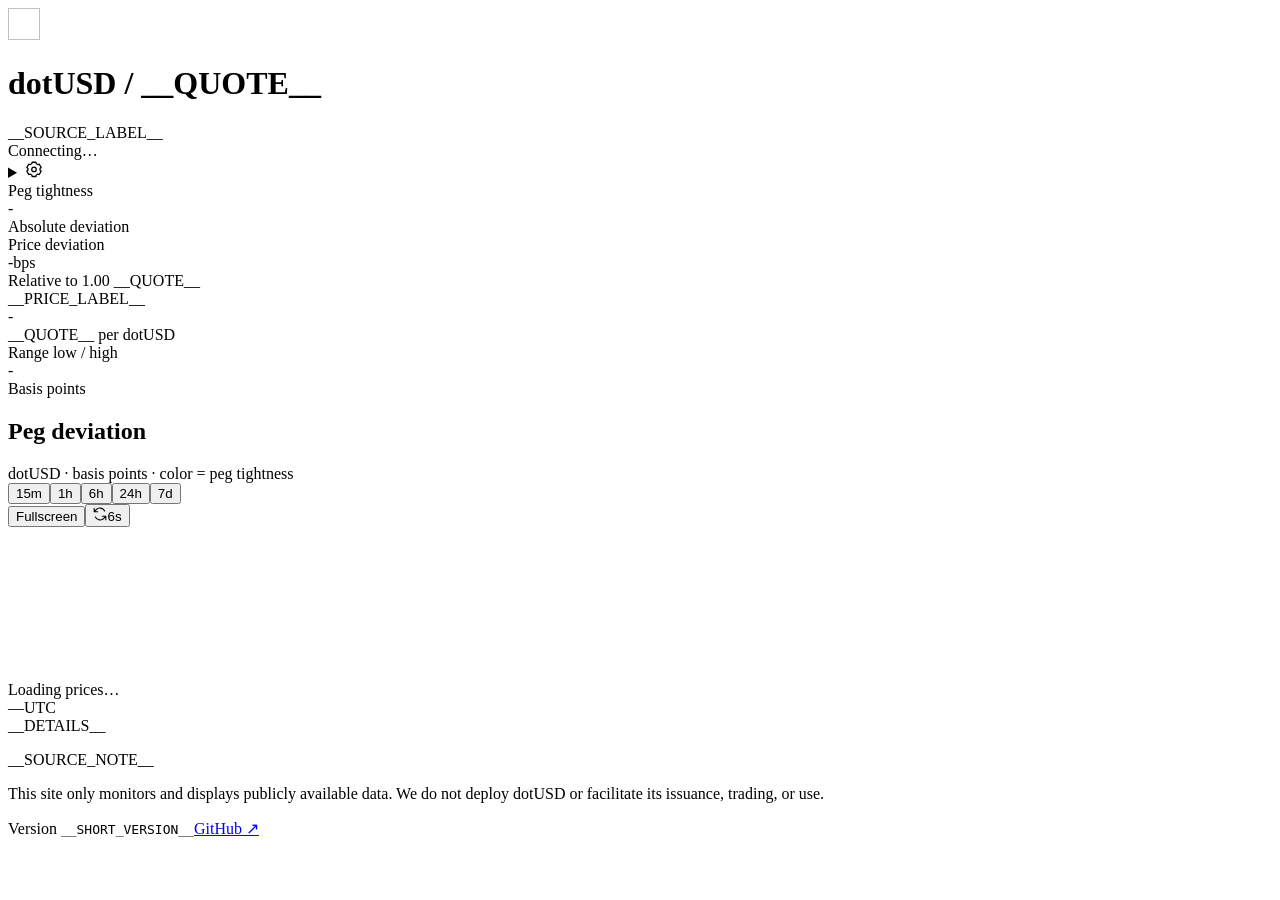
==== index.html @ 579082b9 "Show total issuance only in the graph" ====
<!doctype html>
<html lang="en">
<head><meta charset="utf-8"><meta name="viewport" content="width=device-width,initial-scale=1"><title>dotUSD · Price monitor</title><link rel="icon" type="image/svg+xml" href="__FAVICON__">
<meta name="description" content="__DESCRIPTION__">
<link rel="canonical" href="https://dotusd.info__PAGE_PATH__">
<meta property="og:type" content="website">
<meta property="og:site_name" content="dotUSD Price Monitor">
<meta property="og:url" content="https://dotusd.info__PAGE_PATH__">
<meta property="og:title" content="dotUSD / __QUOTE__ · Price monitor">
<meta property="og:description" content="__DESCRIPTION__">
<meta property="og:image" content="https://dotusd.info/social-preview.png?v=2">
<meta property="og:image:type" content="image/png">
<meta property="og:image:width" content="1200">
<meta property="og:image:height" content="630">
<meta property="og:image:alt" content="Screenshot of the dotUSD / USDT peg monitor showing price deviation and historical chart.">
<meta name="twitter:card" content="summary_large_image">
<meta name="twitter:title" content="dotUSD / __QUOTE__ · Price monitor">
<meta name="twitter:description" content="__DESCRIPTION__">
<meta name="twitter:image" content="https://dotusd.info/social-preview.png?v=2">
<meta name="twitter:image:alt" content="Screenshot of the dotUSD / USDT peg monitor showing price deviation and historical chart.">
<!-- INLINE_STYLE --></head>
<body>
<main>
<header><div class="identity"><img id="title-logo" class="mark" width="32" height="32" alt=""><h1>dotUSD <span>/ __QUOTE__</span></h1><span class="tag">__SOURCE_LABEL__</span></div><div class="header-tools"><div id="status" role="status">Connecting…</div><details class="settings"><summary aria-label="Settings" title="Settings"><svg width="18" height="18" viewBox="0 0 24 24" fill="none" stroke="currentColor" stroke-width="1.7" stroke-linecap="round" stroke-linejoin="round" aria-hidden="true"><path d="m9.5 3-.5 2a7 7 0 0 0-2 1.2l-2-.6-2.5 4.3L4 11.3a7 7 0 0 0 0 2.4l-1.5 1.4 2.5 4.3 2-.6A7 7 0 0 0 9 20l.5 2h5l.5-2a7 7 0 0 0 2-1.2l2 .6 2.5-4.3-1.5-1.4a7 7 0 0 0 0-2.4l1.5-1.4L19 5.6l-2 .6A7 7 0 0 0 15 5l-.5-2z"/><circle cx="12" cy="12.5" r="3"/></svg></summary><div class="settings-menu"><label for="display-scale">Chart scale</label><select id="display-scale"><option value="bps">Basis points (bps)</option><option value="percent">Percent (%)</option><option value="dollars">Dollar price ($)</option></select><p>Dollar prices use USDT as the reference.</p><label><input id="axis-scale" type="checkbox" aria-describedby="axis-scale-help"> Log scale</label><p id="axis-scale-help">Log uses symmetric scaling around the peg, including negative deviations.</p><label><input id="issuance-axis" type="checkbox" aria-describedby="issuance-help"> Total dotUSD issuance</label><p id="issuance-help">Right axis · linear · dotUSD units. Up to seven days with archive repair enabled; otherwise the latest 15 finalized blocks. Missing blocks remain gaps.</p></div></details></div></header>
<section class="summary" aria-label="Market summary"><div class="peg-rating" aria-labelledby="rating-heading">
<div class="rating-bar" role="list" aria-label="Peg tightness scale">
<div class="rating-segment" data-rating="0" role="listitem" tabindex="0" title="Excellent: at most 5 bps" aria-label="Excellent: at most 5 bps"></div>
<div class="rating-segment" data-rating="1" role="listitem" tabindex="0" title="Good: above 5, up to 20 bps" aria-label="Good: above 5, up to 20 bps"></div>
<div class="rating-segment" data-rating="2" role="listitem" tabindex="0" title="Fair: above 20, up to 50 bps" aria-label="Fair: above 20, up to 50 bps"></div>
<div class="rating-segment" data-rating="3" role="listitem" tabindex="0" title="Poor: above 50, up to 100 bps" aria-label="Poor: above 50, up to 100 bps"></div>
<div class="rating-segment" data-rating="4" role="listitem" tabindex="0" title="Horrible: above 100 bps" aria-label="Horrible: above 100 bps"></div>
</div>
<div class="rating-copy"><div class="label" id="rating-heading">Peg tightness</div><div class="stat" id="rating-value" role="status">-</div><div class="muted" id="rating-caption">Absolute deviation</div></div>
</div>
<div class="primary"><div class="label" id="metric-label">Price deviation</div><div class="value"><span id="latest">-</span><span class="unit" id="metric-unit">bps</span></div><div class="muted">Relative to 1.00 __QUOTE__</div></div><div class="spot-price"><div class="label">__PRICE_LABEL__</div><div class="stat" id="price">-</div><div class="muted">__QUOTE__ per dotUSD</div></div><div><div class="label">Range low / high</div><div class="stat" id="extremes">-</div><div class="muted"><span id="range-unit">Basis points</span></div></div>
</section>
<section class="panel" id="chart-panel" aria-label="Deviation chart"><div class="toolbar"><div><h2 id="chart-title">Peg deviation</h2><span class="legend"><i></i> dotUSD <span class="muted">· <span id="chart-unit">basis points</span> · color = peg tightness</span></span></div><div class="controls"><div class="ranges" aria-label="Time range"><button data-range="900">15m</button><button data-range="3600">1h</button><button data-range="21600">6h</button><button data-range="86400" aria-pressed="true">24h</button><button data-range="604800">7d</button></div><button id="fullscreen" aria-pressed="false" title="Toggle fullscreen (double-click graph)">Fullscreen</button><button id="live" data-live="true" aria-label="Refresh prices; automatic updates every 6 seconds" title="Refresh prices"><svg class="refresh-icon" width="14" height="14" viewBox="0 0 24 24" fill="none" stroke="currentColor" stroke-width="1.8" stroke-linecap="round" stroke-linejoin="round" aria-hidden="true"><path d="M20 7a9 9 0 0 0-15-2L2 8m0-6v6h6M4 17a9 9 0 0 0 15 2l3-3m0 6v-6h-6"/></svg><span id="live-label">6s</span></button></div></div>
<div class="plot" id="plot"><canvas id="chart" tabindex="0" aria-label="dotUSD deviation in basis points. Drag to zoom; double-click to toggle fullscreen. Select a time range to reset zoom; Escape exits fullscreen. Arrow keys inspect samples."></canvas><div id="message" role="status">Loading prices…</div><div id="tooltip" hidden></div></div>
<div class="chart-footer"><span id="window">—</span><span>UTC</span></div></section>
__DETAILS__
<footer class="site-footer">
<div class="footer-copy">
<p>__SOURCE_NOTE__</p>
<p class="disclaimer">This site only monitors and displays publicly available data. We do not deploy dotUSD or facilitate its issuance, trading, or use.</p>
</div>
<div class="footer-links"><span class="app-version" title="Release __APP_VERSION__">Version <code>__SHORT_VERSION__</code></span><a href="https://github.com/ggwpez/dotusd-info">GitHub <span aria-hidden="true">↗</span></a></div>
</footer>
</main><!-- INLINE_SCRIPT -->
</body></html>
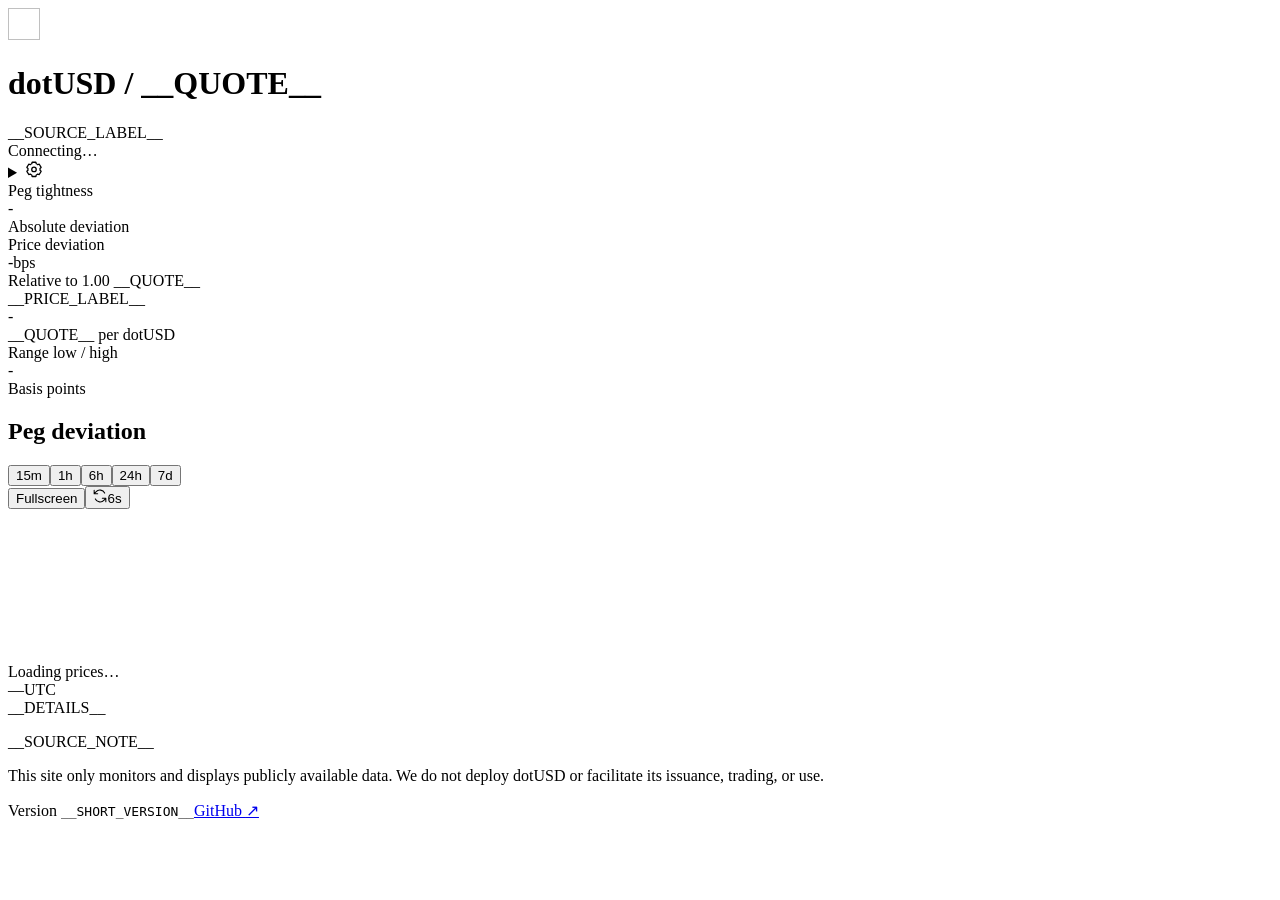
==== commit 7d2a3a13: "Preserve TI visibility in chart URLs and remove redundant legend" ====
--- a/index.html
+++ b/index.html
@@ -34,7 +34,7 @@
 </div>
 <div class="primary"><div class="label" id="metric-label">Price deviation</div><div class="value"><span id="latest">-</span><span class="unit" id="metric-unit">bps</span></div><div class="muted">Relative to 1.00 __QUOTE__</div></div><div class="spot-price"><div class="label">__PRICE_LABEL__</div><div class="stat" id="price">-</div><div class="muted">__QUOTE__ per dotUSD</div></div><div><div class="label">Range low / high</div><div class="stat" id="extremes">-</div><div class="muted"><span id="range-unit">Basis points</span></div></div>
 </section>
-<section class="panel" id="chart-panel" aria-label="Deviation chart"><div class="toolbar"><div><h2 id="chart-title">Peg deviation</h2><span class="legend"><i></i> dotUSD <span class="muted">· <span id="chart-unit">basis points</span> · color = peg tightness</span></span></div><div class="controls"><div class="ranges" aria-label="Time range"><button data-range="900">15m</button><button data-range="3600">1h</button><button data-range="21600">6h</button><button data-range="86400" aria-pressed="true">24h</button><button data-range="604800">7d</button></div><button id="fullscreen" aria-pressed="false" title="Toggle fullscreen (double-click graph)">Fullscreen</button><button id="live" data-live="true" aria-label="Refresh prices; automatic updates every 6 seconds" title="Refresh prices"><svg class="refresh-icon" width="14" height="14" viewBox="0 0 24 24" fill="none" stroke="currentColor" stroke-width="1.8" stroke-linecap="round" stroke-linejoin="round" aria-hidden="true"><path d="M20 7a9 9 0 0 0-15-2L2 8m0-6v6h6M4 17a9 9 0 0 0 15 2l3-3m0 6v-6h-6"/></svg><span id="live-label">6s</span></button></div></div>
+<section class="panel" id="chart-panel" aria-label="Deviation chart"><div class="toolbar"><div><h2 id="chart-title">Peg deviation</h2></div><div class="controls"><div class="ranges" aria-label="Time range"><button data-range="900">15m</button><button data-range="3600">1h</button><button data-range="21600">6h</button><button data-range="86400" aria-pressed="true">24h</button><button data-range="604800">7d</button></div><button id="fullscreen" aria-pressed="false" title="Toggle fullscreen (double-click graph)">Fullscreen</button><button id="live" data-live="true" aria-label="Refresh prices; automatic updates every 6 seconds" title="Refresh prices"><svg class="refresh-icon" width="14" height="14" viewBox="0 0 24 24" fill="none" stroke="currentColor" stroke-width="1.8" stroke-linecap="round" stroke-linejoin="round" aria-hidden="true"><path d="M20 7a9 9 0 0 0-15-2L2 8m0-6v6h6M4 17a9 9 0 0 0 15 2l3-3m0 6v-6h-6"/></svg><span id="live-label">6s</span></button></div></div>
 <div class="plot" id="plot"><canvas id="chart" tabindex="0" aria-label="dotUSD deviation in basis points. Drag to zoom; double-click to toggle fullscreen. Select a time range to reset zoom; Escape exits fullscreen. Arrow keys inspect samples."></canvas><div id="message" role="status">Loading prices…</div><div id="tooltip" hidden></div></div>
 <div class="chart-footer"><span id="window">—</span><span>UTC</span></div></section>
 __DETAILS__
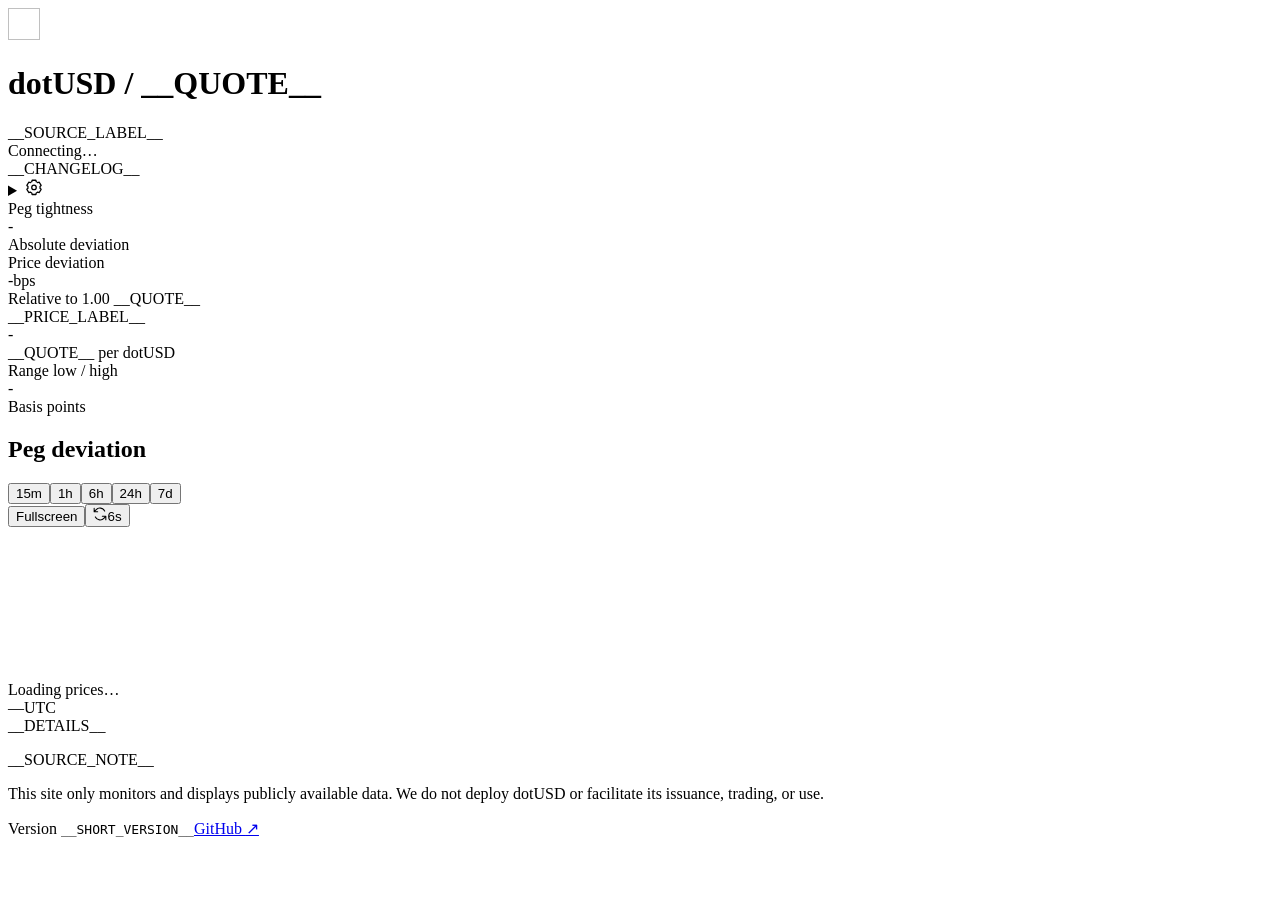
==== commit e58d94ac: "Add What's new bell backed by CHANGELOG.md" ====
--- a/index.html
+++ b/index.html
@@ -21,7 +21,9 @@
 <!-- INLINE_STYLE --></head>
 <body>
 <main>
-<header><div class="identity"><img id="title-logo" class="mark" width="32" height="32" alt=""><h1>dotUSD <span>/ __QUOTE__</span></h1><span class="tag">__SOURCE_LABEL__</span></div><div class="header-tools"><div id="status" role="status">Connecting…</div><details class="settings"><summary aria-label="Settings" title="Settings"><svg width="18" height="18" viewBox="0 0 24 24" fill="none" stroke="currentColor" stroke-width="1.7" stroke-linecap="round" stroke-linejoin="round" aria-hidden="true"><path d="m9.5 3-.5 2a7 7 0 0 0-2 1.2l-2-.6-2.5 4.3L4 11.3a7 7 0 0 0 0 2.4l-1.5 1.4 2.5 4.3 2-.6A7 7 0 0 0 9 20l.5 2h5l.5-2a7 7 0 0 0 2-1.2l2 .6 2.5-4.3-1.5-1.4a7 7 0 0 0 0-2.4l1.5-1.4L19 5.6l-2 .6A7 7 0 0 0 15 5l-.5-2z"/><circle cx="12" cy="12.5" r="3"/></svg></summary><div class="settings-menu"><label for="display-scale">Chart scale</label><select id="display-scale"><option value="bps">Basis points (bps)</option><option value="percent">Percent (%)</option><option value="dollars">Dollar price ($)</option></select><p>Dollar prices use USDT as the reference.</p><label><input id="axis-scale" type="checkbox" aria-describedby="axis-scale-help"> Log scale</label><p id="axis-scale-help">Log uses symmetric scaling around the peg, including negative deviations.</p><label><input id="issuance-axis" type="checkbox" aria-describedby="issuance-help"> Total dotUSD issuance</label><p id="issuance-help">Right axis · linear · dotUSD units. Up to seven days with archive repair enabled; otherwise the latest 15 finalized blocks. Missing blocks remain gaps.</p></div></details></div></header>
+<header><div class="identity"><img id="title-logo" class="mark" width="32" height="32" alt=""><h1>dotUSD <span>/ __QUOTE__</span></h1><span class="tag">__SOURCE_LABEL__</span></div><div class="header-tools"><div id="status" role="status">Connecting…</div><div class="header-actions">__CHANGELOG__<details class="settings"><summary aria-label="Settings" title="Settings"><svg width="18" height="18" viewBox="0 0 24 24" fill="none" stroke="currentColor" stroke-width="1.7" stroke-linecap="round" stroke-linejoin="round" aria-hidden="true"><path d="m9.5 3-.5 2a7 7 0 0 0-2 1.2l-2-.6-2.5 4.3L4 11.3a7 7 0 0 0 0 2.4l-1.5 1.4 2.5 4.3 2-.6A7 7 0 0 0 9 20l.5 2h5l.5-2a7 7 0 0 0 2-1.2l2 .6 2.5-4.3-1.5-1.4a7 7 0 0 0 0-2.4l1.5-1.4L19 5.6l-2 .6A7 7 0 0 0 15 5l-.5-2z"/><circle cx="12" cy="12.5" r="3"/></svg></summary><div class="settings-menu"><label for="display-scale">Chart scale</label><select id="display-scale"><option value="bps">Basis points (bps)</option><option value="percent">Percent (%)</option><option value="dollars">Dollar price ($)</option></select><p>Prices are quoted in USDT.</p><label><input id="axis-scale" type="checkbox" aria-describedby="axis-scale-help"> Log scale</label><p id="axis-scale-help">Emphasize small moves around $1.</p><label><input id="issuance-axis" type="checkbox" aria-describedby="issuance-help"> Total dotUSD issuance</label><p id="issuance-help">Issuance in blue, Treasury holdings in purple. Both use the right axis.</p>
+<label><input id="browser-fullscreen" type="checkbox" aria-describedby="browser-fullscreen-help"> Use browser fullscreen</label><p id="browser-fullscreen-help">Hide tabs and the address bar in fullscreen. Escape exits.</p>
+</div></details></div></div></header>
 <section class="summary" aria-label="Market summary"><div class="peg-rating" aria-labelledby="rating-heading">
 <div class="rating-bar" role="list" aria-label="Peg tightness scale">
 <div class="rating-segment" data-rating="0" role="listitem" tabindex="0" title="Excellent: at most 5 bps" aria-label="Excellent: at most 5 bps"></div>
